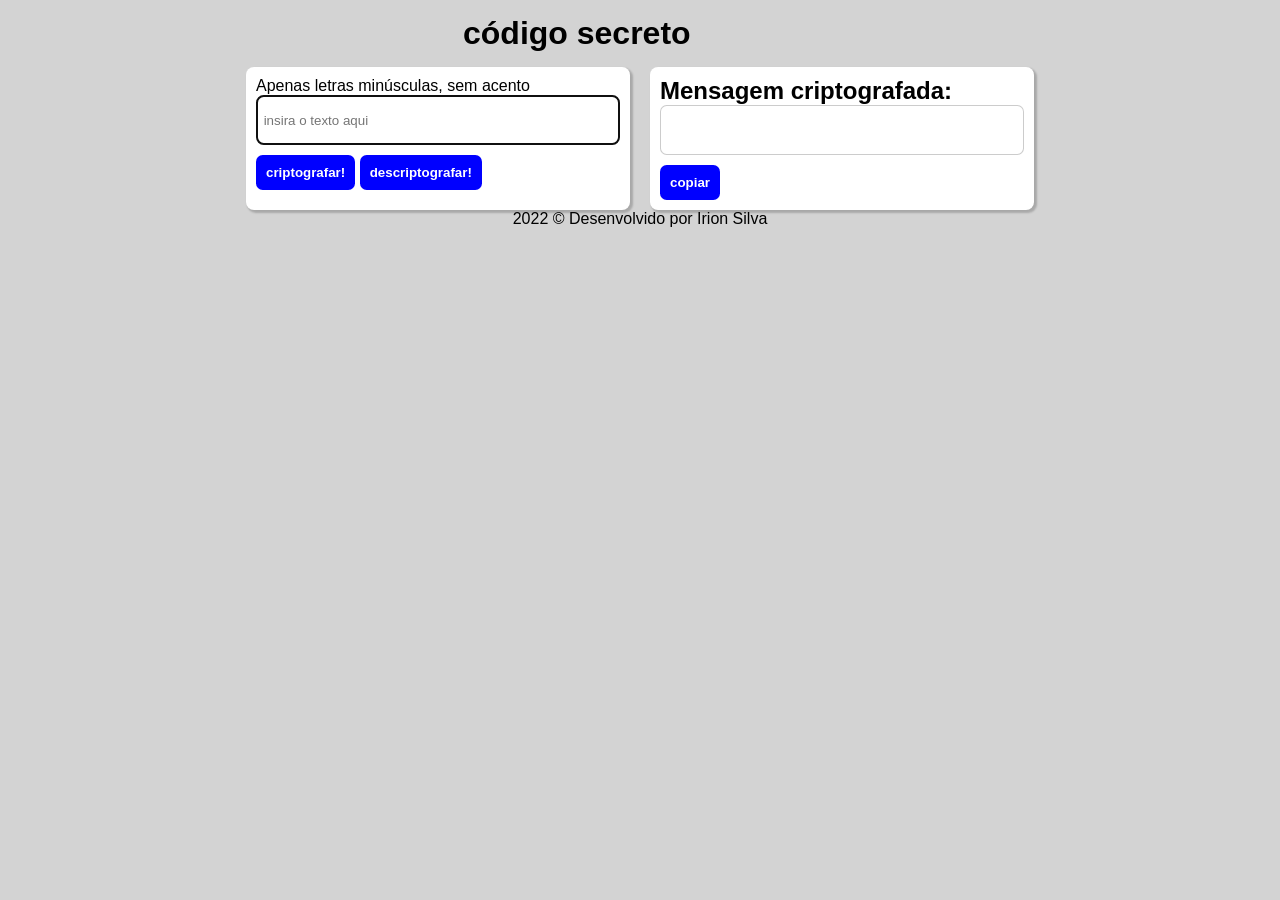
==== index.html @ 1b16a9e3 "Initial Commit" ====
<!DOCTYPE html>
<html lang="pt-br">
<head>
  <meta charset="UTF-8">
  <meta http-equiv="X-UA-Compatible" content="IE=edge">
  <meta name="viewport" content="width=device-width, initial-scale=1.0">
  <title>Document</title>
  <link rel="stylesheet" href="style.css">
</head>
<body>
  <h1 class="titulo">código secreto</h1>

  <main class="main">
    <section class="form box">
      <form action="">
        <label for="input-texto">Apenas letras minúsculas, sem acento</label>
        <input class="text-input" type="text" name="input-texto" id="input-texto" placeholder="insira o texto aqui">
        <input class="btn" type="submit" value="criptografar!" id="btn-cripto">
        <input class="btn" type="submit" value="descriptografar!" id="btn-descripto">
      </form>
    </section>
  
    <section class="msg box">
      <h2 id="">Mensagem criptografada:</h2>
      <input class="text-input" type="text" id="msg"></input>
      <input class="btn" type="submit" value="copiar" id="btn-copy">
    </section>
  </main>
  <footer>
    <div class="footer">
      <span>2022 &copy; Desenvolvido por Irion Silva </span>
    </div>
  </footer>
  <script src="script.js">Challenge I/script.js</script>
</body>
</html>
---- style.css ----
* {
  margin: 0;
  padding: 0;
  box-sizing: border-box;
}

body {
  background-color: lightgray;
  font-family: Verdana, Geneva, Tahoma, sans-serif;
}

.main, 
footer {
  width: 80vw;
  margin: auto;
  display: flex;
  justify-content: center;
}

.titulo {
  padding: 15px;
  width: 30vw;
  margin: auto;

}

.box {
  padding: 10px;
  margin: 0 10px 0 10px;
  box-shadow: 2px 2px 2px 1px rgba(0, 0, 0, 0.2);
  background-color: white;
  border-radius: 0.5em;
  width: 30vw;
  height: auto;
}

.btn {
  border: 0;
  color: white;
  font-weight: bold;
  background-color: blue;
  padding: 10px;
  margin-top: 10px;
  border-radius: 0.5em;
}

.text-input {
  border-radius: 0.5em;
  border: 1px solid rgba(0, 0, 0, 0.2);
  display: block;
  padding: 0.5em;
  width: 100%;
  height: 50px;
}
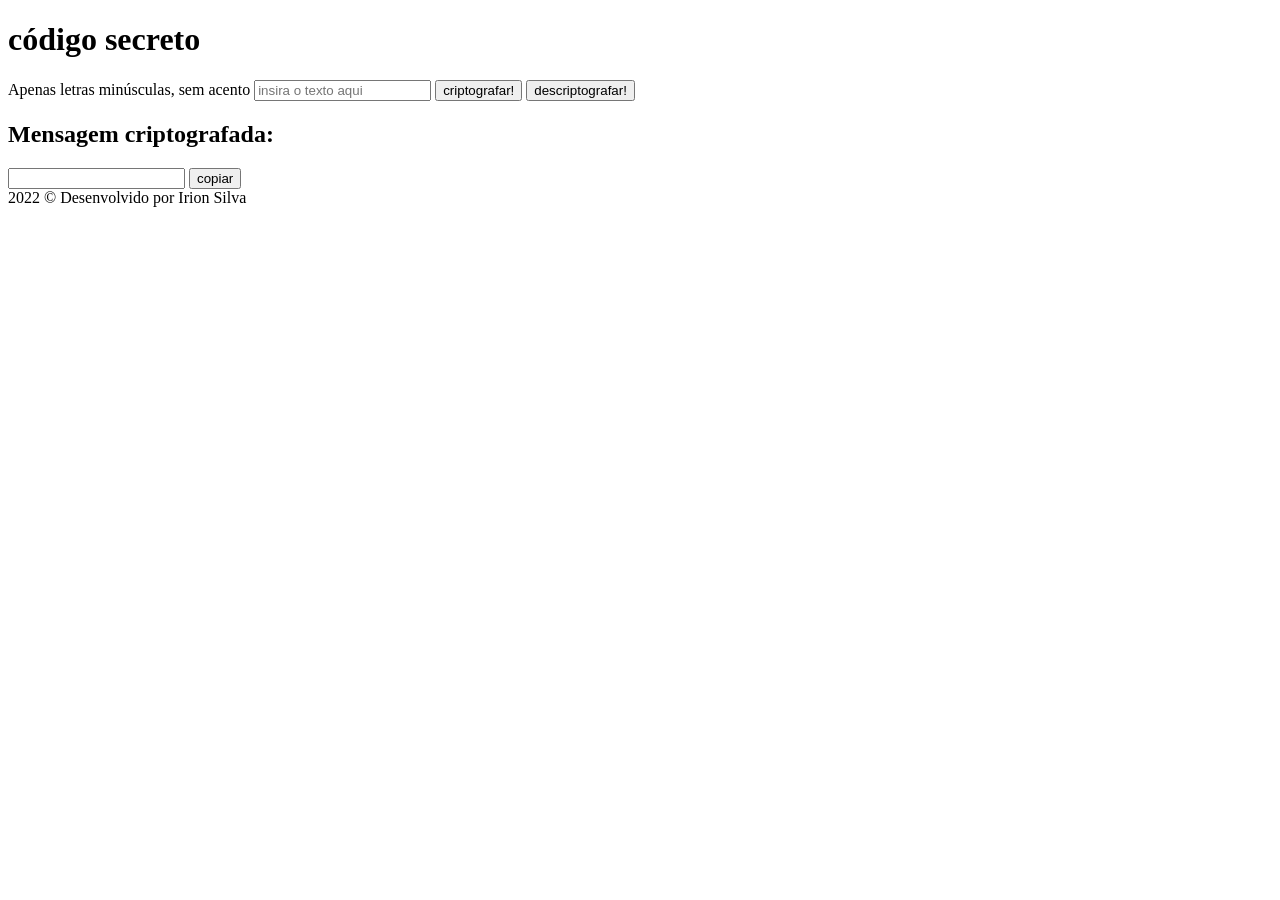
==== commit 4f38242d: "initial commit" ====
--- a/index.html
+++ b/index.html
@@ -4,8 +4,8 @@
   <meta charset="UTF-8">
   <meta http-equiv="X-UA-Compatible" content="IE=edge">
   <meta name="viewport" content="width=device-width, initial-scale=1.0">
-  <title>Document</title>
-  <link rel="stylesheet" href="style.css">
+  <title>Codificador</title>
+  <link rel="stylesheet" href="C:\Users\Irion\Documents\MeusProjetos\Challenge-I\style.css">
 </head>
 <body>
   <h1 class="titulo">código secreto</h1>
@@ -31,6 +31,6 @@
       <span>2022 &copy; Desenvolvido por Irion Silva </span>
     </div>
   </footer>
-  <script src="script.js">Challenge I/script.js</script>
+  <script src="C:\Users\Irion\Documents\MeusProjetos\Challenge-I\script.js">Challenge-I/script.js</script>
 </body>
 </html>
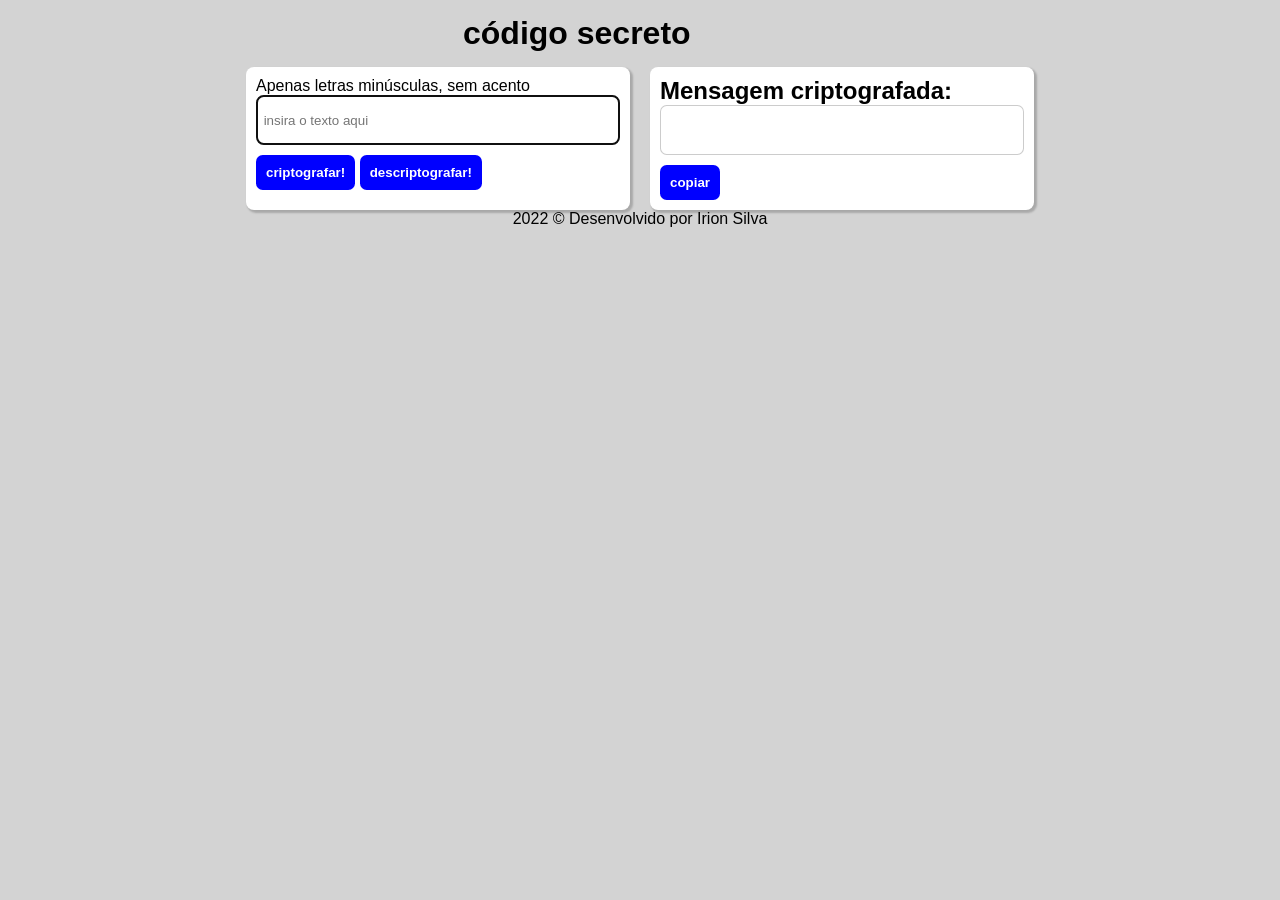
==== commit fc1c09da: "initial commit" ====
--- a/index.html
+++ b/index.html
@@ -5,7 +5,7 @@
   <meta http-equiv="X-UA-Compatible" content="IE=edge">
   <meta name="viewport" content="width=device-width, initial-scale=1.0">
   <title>Codificador</title>
-  <link rel="stylesheet" href="C:\Users\Irion\Documents\MeusProjetos\Challenge-I\style.css">
+  <link rel="stylesheet" href="./style.css">
 </head>
 <body>
   <h1 class="titulo">código secreto</h1>
@@ -31,6 +31,6 @@
       <span>2022 &copy; Desenvolvido por Irion Silva </span>
     </div>
   </footer>
-  <script src="C:\Users\Irion\Documents\MeusProjetos\Challenge-I\script.js">Challenge-I/script.js</script>
+  <script src="./script.js">Challenge-I/script.js</script>
 </body>
 </html>
--- a/style.css
+++ b/style.css
@@ -0,0 +1,54 @@
+* {
+  margin: 0;
+  padding: 0;
+  box-sizing: border-box;
+}
+
+body {
+  background-color: lightgray;
+  font-family: Verdana, Geneva, Tahoma, sans-serif;
+}
+
+.main, 
+footer {
+  width: 80vw;
+  margin: auto;
+  display: flex;
+  justify-content: center;
+}
+
+.titulo {
+  padding: 15px;
+  width: 30vw;
+  margin: auto;
+
+}
+
+.box {
+  padding: 10px;
+  margin: 0 10px 0 10px;
+  box-shadow: 2px 2px 2px 1px rgba(0, 0, 0, 0.2);
+  background-color: white;
+  border-radius: 0.5em;
+  width: 30vw;
+  height: auto;
+}
+
+.btn {
+  border: 0;
+  color: white;
+  font-weight: bold;
+  background-color: blue;
+  padding: 10px;
+  margin-top: 10px;
+  border-radius: 0.5em;
+}
+
+.text-input {
+  border-radius: 0.5em;
+  border: 1px solid rgba(0, 0, 0, 0.2);
+  display: block;
+  padding: 0.5em;
+  width: 100%;
+  height: 50px;
+}
